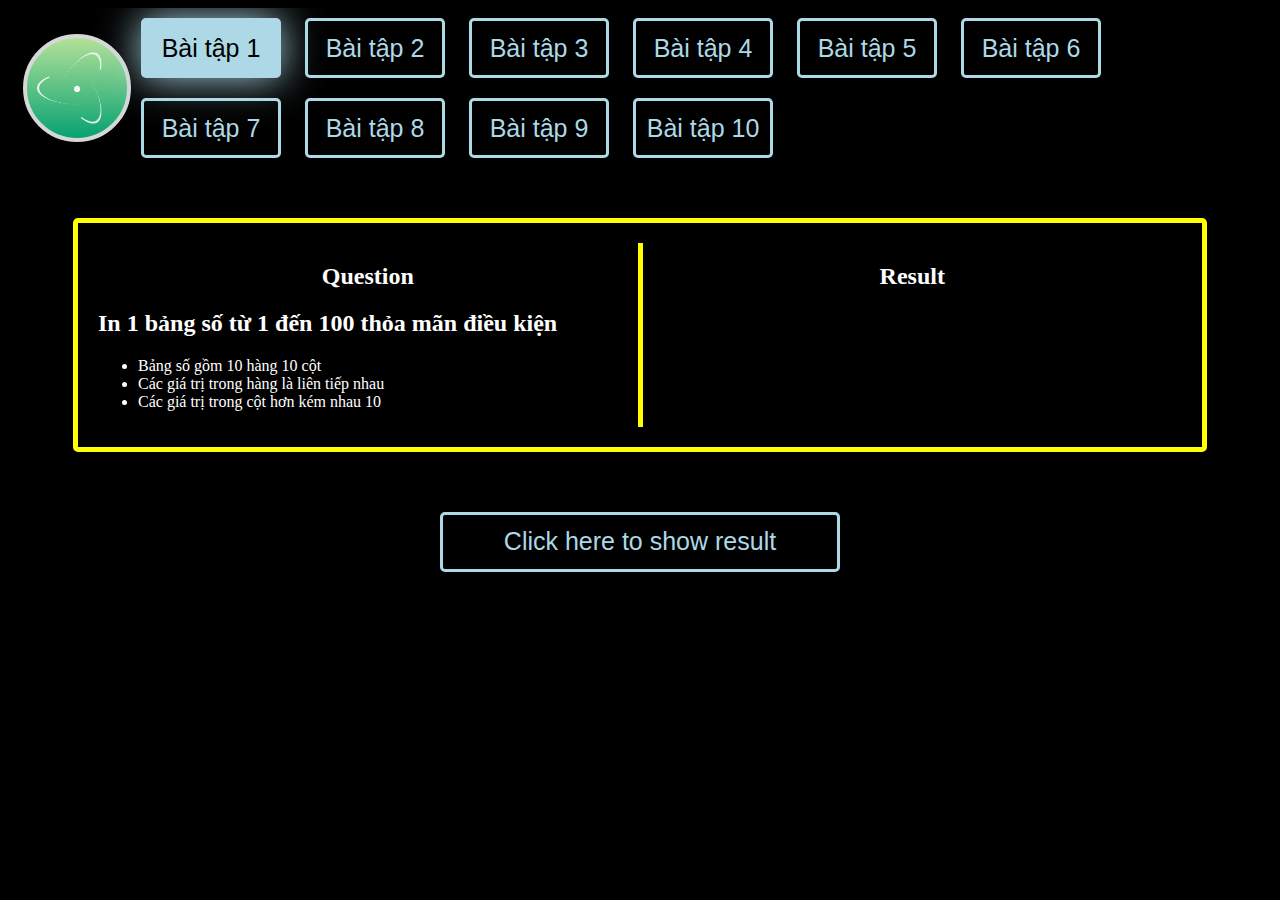
==== index.html @ d7a3e278 "the first commit" ====
<!DOCTYPE html>
<html lang="en">
<head>
    <meta charset="UTF-8">
    <meta http-equiv="X-UA-Compatible" content="IE=edge">
    <meta name="viewport" content="width=device-width, initial-scale=1.0">
    <title>Document</title>
    <link rel="stylesheet" href="./index.css">
</head>
<body>
    <header>
        <div class="container">
            <div class="header">
                <div class="logoAtomSpinner">
                    <div class="content">
                        <div class="atom-spinner">
                            <div class="spinner-inner">
                                <div class="spinner-line"></div>
                                <div class="spinner-line"></div>
                                <div class="spinner-line"></div>
                                <div class="spinner-circle">&#9679</div>
        
                            </div>
                        </div>
                    </div>
                </div>
                <div class="menu">
                    <button id="ex1button" class="ex1button buttonActive" type="button" data-target="ex1text" onclick="clickButton(event)">Bài tập 1</button>
                    <button id="ex2button" class="ex2button" type="button" data-target="ex2text" onclick="clickButton(event)">Bài tập 2</button>
                    <button id="ex3button" class="ex3button" type="button" data-target="ex3text" onclick="clickButton(event)">Bài tập 3</button>
                    <button id="ex4button" class="ex4button" type="button" data-target="ex4text" onclick="clickButton(event)">Bài tập 4</button>
                    <button id="ex5button" class="ex5button" type="button" data-target="ex5text" onclick="clickButton(event)">Bài tập 5</button>
                    <button id="ex6button" class="ex6button" type="button" data-target="ex6text" onclick="clickButton(event)">Bài tập 6</button>
                    <button id="ex7button" class="ex7button" type="button" data-target="ex7text" onclick="clickButton(event)">Bài tập 7</button>
                    <button id="ex8button" class="ex8button" type="button" data-target="ex8text" onclick="clickButton(event)">Bài tập 8</button>
                    <button id="ex9button" class="ex9button" type="button" data-target="ex9text" onclick="clickButton(event)">Bài tập 9</button>
                    <button id="ex10button" class="ex10button" type="button" data-target="ex10text" onclick="clickButton(event)">Bài tập 10</button>
                </div>
            </div>
        </div>
    </header>
    <main>
        <div class="container">
            <div class="main">
                <div class="question">
                    <h2 class="title">Question</h2>
                    <div id="ex1text" class="ex1text textActive">
                        <h2>In 1 bảng số từ 1 đến 100 thỏa mãn điều kiện </h2>
                        <ul>
                            <li>Bảng số gồm 10 hàng 10 cột</li>
                            <li>Các giá trị trong hàng là liên tiếp nhau</li>
                            <li>Các giá trị trong cột hơn kém nhau 10</li>
                        </ul>
                    </div>
                    <div id="ex2text" class="ex2text">
                        <h2>Viết function nhận vào tham số là một mảng số nguyên, tìm và in ra các số nguyên tố trong mảng.</h2>
                    </div>
                    <div id="ex3text" class="ex3text">
                        <h2>Viết function nhận vào tham số n, tính S=(2+3+4...+n)+2n</h2>
                    </div>
                    <div id="ex4text" class="ex4text">
                        <h2>Viết function nhận vào tham số n, tính số lượng ước số của n. Vd: n = 8 => Ước số của 8 là : 8,4,2,1</h2>
                    </div>
                    <div id="ex5text" class="ex5text">
                        <h2>Viết chương trình tìm số đảo ngược của 1 số nguyên dương n nhập từ bàn phím.Vd :1234 => 4321 (Gợi ý: duyệt chuỗi giống như duyệt mảng)</h2>
                    </div>
                    <div id="ex6text" class="ex6text">
                        <h2>Tìm x nguyên dương lớn nhất, biết 1+2+3+...+x ≤100</h2>
                    </div>
                    <div id="ex7text" class="ex7text">
                        <h2>Viết function nhận vào số n, in ra bảng cửu chương tương ứng với số đó.</h2>
                    </div>
                    <div id="ex8text" class="ex8text">
                        <h2>Viết hàm chia bài cho 4 người chơi. Cho 4 mảng, đại diện cho 4 người chơi. var players = [ [], [], [], [] ]. Và 1 mảng bài: var cards = ["4K", "KH", "5C", "KA", "QH", "KD", "2H", "10S", "AS", "7H", "9K", "10D"]. Yêu cầu viết code để chia cho mỗi player 3 lá theo luật, chia lần lượt mỗi người 1 lá.</h2>
                    </div>
                    <div id="ex9text" class="ex9text">
                        <h2>Vừa gà vừa chó, bó lại cho tròn, 36 con, 100 chân chẵn</h2>
                        <h2>viết chương trình nhập vào m là tổng số chó và gà, n là tổng số chân. Tìm số gà, số chó</h2>
                    </div>
                    <div id="ex10text" class="ex10text">
                        <h2> Nhập vào số giờ và số phút => góc lệch giữa kim giờ và kim phút. Vd 6:10</h2>
                    </div>
                </div>
                <div class="result">
                    <h2>Result</h2>
                    <span id="result"></span>
                </div>
            </div>
        </div>
    </main>
    <footer>
        <div class="container">
           <div class="buttonFooter">
            <button id="buttonResult" onchange="clickButtonResult(event)">Click here to show result</button>
           </div>
        </div>
    </footer>
</body>
<script src="./bài tập 1/index.js"></script>
<script src="./bài tập 2/index.js"></script>
<script src="./bài tập 3/index.js"></script>
<script src="./bài tập 4/index.js"></script>
<script src="./bài tập 5/index.js"></script>
<script src="./bài tập 6/index.js"></script>
<script src="./bài tập 7/index.js"></script>
<script src="./bài tập 8/index.js"></script>
<script src="./bài tập 9/index.js"></script>
<script src="./bài tập 10/index.js"></script>
<script src="./index.js"></script>
</html>
---- index.css ----
/* Atom spinner */
body {
    background: #000;
}
.container {
    max-width: 1800px;
    box-sizing: border-box;
    overflow: hidden;
    margin: 0 auto;
    padding: 0 15px;
}

.content {
    width: 100px;
    height: 100px;
    background: linear-gradient(#b2e198, #07a272);
    display: flex;
    justify-content: center;
    align-items: center;
    border-radius: 50%;
    border: 4px solid #d7d7d7;
}

.atom-spinner,
.atom-spinner * {
    box-sizing: border-box;
}

.atom-spinner {
    height: 80px;
    width: 80px;
}

.atom-spinner .spinner-inner{
    position: relative;
    display: block;
    width: 100%;
    height: 100%;
}

.atom-spinner .spinner-circle {
    display: block;
    position: absolute;
    color: #f2f8f6;
    font-size: calc(60px * 0.24);
    top: 50%;
    left: 50%;
    transform: translate(-50%, -50%);
}

.atom-spinner .spinner-line {
    position: absolute;
    width: 100%;
    height: 100%;
    border-radius: 50%;
    animation-duration: 1s;
    border-left-width: calc(60px / 25);
    border-top-width: calc(60px / 25);
    border-left-color: #f2f8f6;
    border-left-style: solid;
    border-top-style: solid;
    border-top-color: transparent;
}

.atom-spinner .spinner-line:nth-child(1) {
    animation: atom-spinner-animation-1 1s linear infinite;
    transform: rotateZ(120deg) rotateX(66deg) rotateZ(0deg);
}

.atom-spinner .spinner-line:nth-child(2) {
    animation: atom-spinner-animation-2 1s linear infinite;
    transform: rotateZ(240deg) rotateX(66deg) rotateZ(0deg);
}

.atom-spinner .spinner-line:nth-child(3) {
    animation: atom-spinner-animation-3 1s linear infinite;
    transform: rotateZ(360deg) rotateX(66deg) rotateZ(0deg);
}
/* button Neon */

button {
    transition: 0.5s;
    width: 140px;
    height: 60px;
    background: none;
    font-size: 25px;
    color: lightblue;
    border: 3px solid lightblue;
    margin: 10px;
    border-radius: 5px;
    outline: none;
    cursor: pointer;
}

button:hover {
    transition: 0.5s;
    background: lightblue;
    color: black;
    box-shadow: 0px 0px 40px lightblue;
}

/* logo & mennu */

.header {
    display: flex;
    justify-content: space-between;
    align-items: center;
}

.logoAtomSpinner, 
.menu {
    display: inline-block;
}

/* main */

main .question,
main .result {
    color: #fff;
    width: 50%;
    
}

.main {
    display: flex;
    border: 5px solid yellow;
    margin: 50px;
    padding: 20px;
    position: relative;
    border-radius: 5px;
}

.main .result {
    text-align: center;
    border-left: 5px solid yellow;
}

.main .question .title {
    text-align: center;
}

.main .ex1text, .main .ex2text, .main .ex3text, .main .ex4text, .main .ex5text, .main .ex6text, .main .ex7text, .main .ex8text, .main .ex9text, .main .ex10text {
    display: none;
}

.main form {
    text-align: center;
}
/* footer */

footer button{
    width: 400px;
}

footer button:hover{
    width: 400px;
    box-shadow: 0px 0px 21px lightblue;
}

.buttonFooter {
    text-align: center;
}

/* active */

.buttonActive {
    background: lightblue;
    color: black;
    box-shadow: 0px 0px 40px lightblue;
}

.main .textActive{
    display: block;
}








/* Animate Atom-spinner */
@keyframes atom-spinner-animation-1 {
    100%{
        transform: rotateZ(120deg) rotateX(66deg) rotateZ(360deg);
    }
}

@keyframes atom-spinner-animation-2 {
    100%{
        transform: rotateZ(240deg) rotateX(66deg) rotateZ(360deg);
    }
}

@keyframes atom-spinner-animation-3 {
    100%{
        transform: rotateZ(360deg) rotateX(66deg) rotateZ(360deg);
    }
}
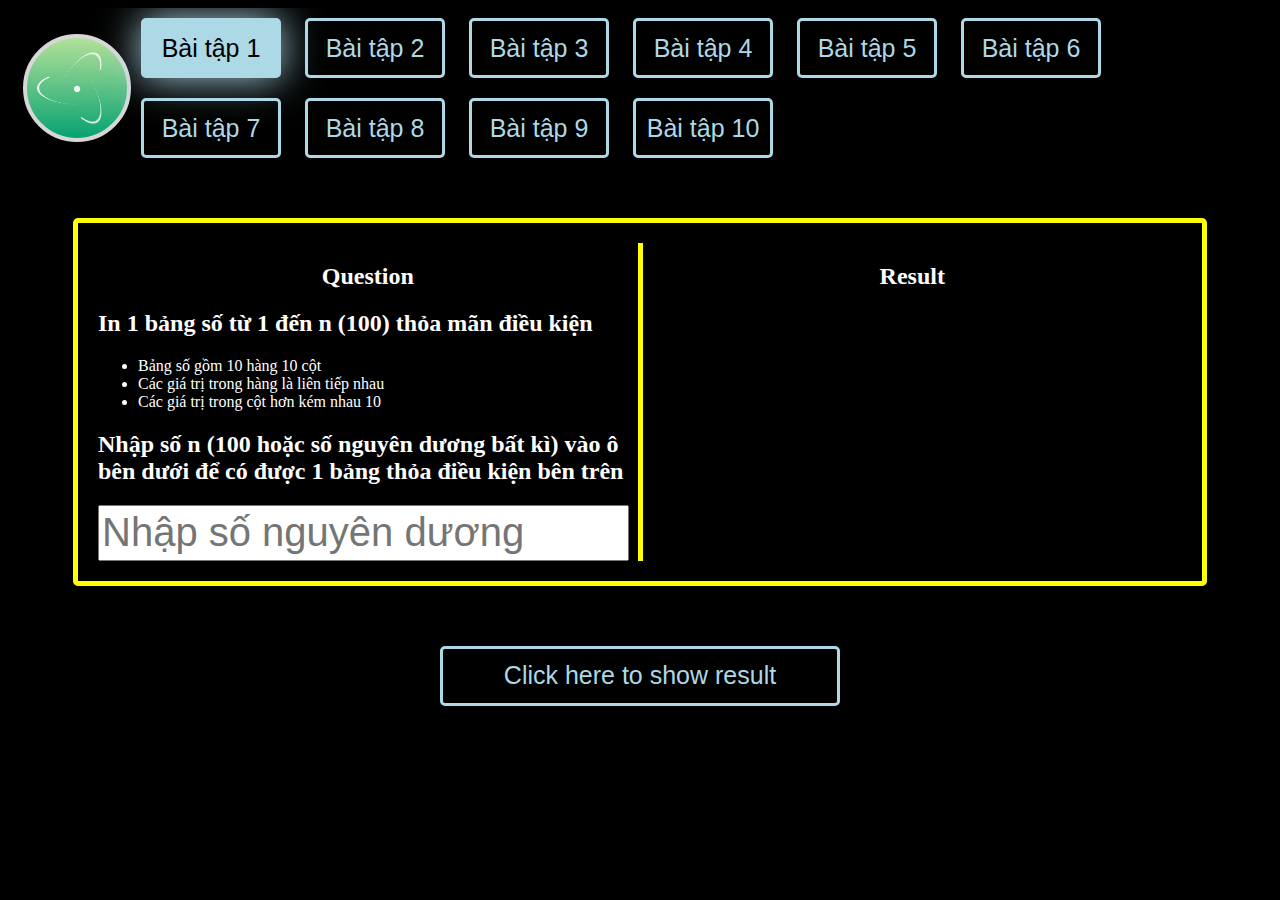
==== commit c9899e16: "fix complete" ====
--- a/index.html
+++ b/index.html
@@ -45,40 +45,63 @@
                 <div class="question">
                     <h2 class="title">Question</h2>
                     <div id="ex1text" class="ex1text textActive">
-                        <h2>In 1 bảng số từ 1 đến 100 thỏa mãn điều kiện </h2>
+                        <h2>In 1 bảng số từ 1 đến n (100) thỏa mãn điều kiện </h2>
                         <ul>
                             <li>Bảng số gồm 10 hàng 10 cột</li>
                             <li>Các giá trị trong hàng là liên tiếp nhau</li>
                             <li>Các giá trị trong cột hơn kém nhau 10</li>
                         </ul>
+                        <h2>Nhập số n (100 hoặc số nguyên dương bất kì) vào ô bên dưới để có được 1 bảng thỏa điều kiện bên trên</h2>
+                        <input id="inputNumberEx1" type="number" placeholder="Nhập số nguyên dương">
                     </div>
                     <div id="ex2text" class="ex2text">
                         <h2>Viết function nhận vào tham số là một mảng số nguyên, tìm và in ra các số nguyên tố trong mảng.</h2>
+                        <h2>Nhập vào một dãy số có dạng number1, number2, ... vào ô bên dưới</h2>
+                        <input id="inputNumberEx2" type="text" placeholder="number1, number2,...">
                     </div>
                     <div id="ex3text" class="ex3text">
                         <h2>Viết function nhận vào tham số n, tính S=(2+3+4...+n)+2n</h2>
+                        <h2>Nhập giá trị n (nguyên dương) vào ô bên dưới để tìm tổng S = (2+3+4...+n)+2n</h2>
+                        <input id="inputNumberEx3" type="number" placeholder="Số dương nha">
                     </div>
                     <div id="ex4text" class="ex4text">
-                        <h2>Viết function nhận vào tham số n, tính số lượng ước số của n. Vd: n = 8 => Ước số của 8 là : 8,4,2,1</h2>
+                        <h2>Viết function nhận vào tham số n, tính số lượng ước số của n.</h2>
+                        <h2>Nhập tham số n vào ô bên dưới để biết số lượng ước số của nó</h2>
+                        <input id="inputNumberEx4" type="number" placeholder="Number">
                     </div>
                     <div id="ex5text" class="ex5text">
                         <h2>Viết chương trình tìm số đảo ngược của 1 số nguyên dương n nhập từ bàn phím.Vd :1234 => 4321 (Gợi ý: duyệt chuỗi giống như duyệt mảng)</h2>
+                        <h2>Nhập một số bất kì vào ô bên dưới để có một số đảo ngược lại</h2>
+                        <input id="inputNumberEx5" type="number" placeholder="Number">
                     </div>
                     <div id="ex6text" class="ex6text">
-                        <h2>Tìm x nguyên dương lớn nhất, biết 1+2+3+...+x ≤100</h2>
+                        <h2>Tìm x nguyên dương lớn nhất, biết 1+2+3+...+x ≤ NumberLimit (Ví dụ: NumberLimit = 100 )</h2>
+                        <h2>Nhập số giới hạn NumberLimit (Sôs nguyên dương bất kì) vào ô bên dưới để biết giá trị của x thỏa 1+2+3+...+x ≤ NumberLimit </h2>
+                        <input id="inputNumberEx6" type="number" placeholder="Number limit">
                     </div>
                     <div id="ex7text" class="ex7text">
                         <h2>Viết function nhận vào số n, in ra bảng cửu chương tương ứng với số đó.</h2>
+                        <h2>Bạn đang tìm bảng cửu chương của số nào, hãy nhập số đó vào ô bên dưới</h2>
+                        <input id="inputNumberEx7" type="number" placeholder="Number">
                     </div>
                     <div id="ex8text" class="ex8text">
                         <h2>Viết hàm chia bài cho 4 người chơi. Cho 4 mảng, đại diện cho 4 người chơi. var players = [ [], [], [], [] ]. Và 1 mảng bài: var cards = ["4K", "KH", "5C", "KA", "QH", "KD", "2H", "10S", "AS", "7H", "9K", "10D"]. Yêu cầu viết code để chia cho mỗi player 3 lá theo luật, chia lần lượt mỗi người 1 lá.</h2>
+                        <h2>Hãy nhập vào 1 chuổi chất kì vào ô bên dưới (Ví dụ: 4K, KH, 5C, KA, QH, KD, 2H, 10S,AS, 7H, 9K, 10D), ứng dụng sẽ lần lượt chia cho các player theo thứ tự từ 1->4</h2>
+                        <input id="inputNumberEx8" type="text" placeholder="4K, KH, 5C, KA,...">
                     </div>
                     <div id="ex9text" class="ex9text">
                         <h2>Vừa gà vừa chó, bó lại cho tròn, 36 con, 100 chân chẵn</h2>
                         <h2>viết chương trình nhập vào m là tổng số chó và gà, n là tổng số chân. Tìm số gà, số chó</h2>
+                        <h2>Nhập vào ô bên dưới tổng số gà và chó</h2>
+                        <input id="inputNumberEx9a" type="number" placeholder="Tổng gà và chó">
+                        <h2>Nhập vào ô bên dưới tổng số chân</h2>
+                        <input id="inputNumberEx9b" type="number" placeholder="Tổng số chân">
+                        <h2>Lưu ý: kết quả ra "undefined" nghĩa là vô nghiệm</h2>
                     </div>
                     <div id="ex10text" class="ex10text">
                         <h2> Nhập vào số giờ và số phút => góc lệch giữa kim giờ và kim phút. Vd 6:10</h2>
+                        <h2>Nhập vào ô bên dưới thời gian muốn biết góc lệch giữa kim giờ và kim phút</h2>
+                        <input id="inputNumberEx10" type="text" placeholder="Hous : minute">
                     </div>
                 </div>
                 <div class="result">
@@ -91,20 +114,10 @@
     <footer>
         <div class="container">
            <div class="buttonFooter">
-            <button id="buttonResult" onchange="clickButtonResult(event)">Click here to show result</button>
+            <button id="buttonResult" onclick="clickButtonResult(event)">Click here to show result</button>
            </div>
         </div>
     </footer>
 </body>
-<script src="./bài tập 1/index.js"></script>
-<script src="./bài tập 2/index.js"></script>
-<script src="./bài tập 3/index.js"></script>
-<script src="./bài tập 4/index.js"></script>
-<script src="./bài tập 5/index.js"></script>
-<script src="./bài tập 6/index.js"></script>
-<script src="./bài tập 7/index.js"></script>
-<script src="./bài tập 8/index.js"></script>
-<script src="./bài tập 9/index.js"></script>
-<script src="./bài tập 10/index.js"></script>
 <script src="./index.js"></script>
 </html>--- a/index.css
+++ b/index.css
@@ -130,11 +130,12 @@
     border-radius: 5px;
 }
 
-.main .result {
+.main .result{
     text-align: center;
     border-left: 5px solid yellow;
 }
 
+
 .main .question .title {
     text-align: center;
 }
@@ -142,10 +143,14 @@
 .main .ex1text, .main .ex2text, .main .ex3text, .main .ex4text, .main .ex5text, .main .ex6text, .main .ex7text, .main .ex8text, .main .ex9text, .main .ex10text {
     display: none;
 }
-
-.main form {
-    text-align: center;
-}
+main input {
+    font-size: 40px;
+    height: 50px;
+    width: 97%;
+    
+}
+
+
 /* footer */
 
 footer button{
@@ -156,6 +161,8 @@
     width: 400px;
     box-shadow: 0px 0px 21px lightblue;
 }
+
+
 
 .buttonFooter {
     text-align: center;
@@ -172,9 +179,6 @@
 .main .textActive{
     display: block;
 }
-
-
-
 
 
 
